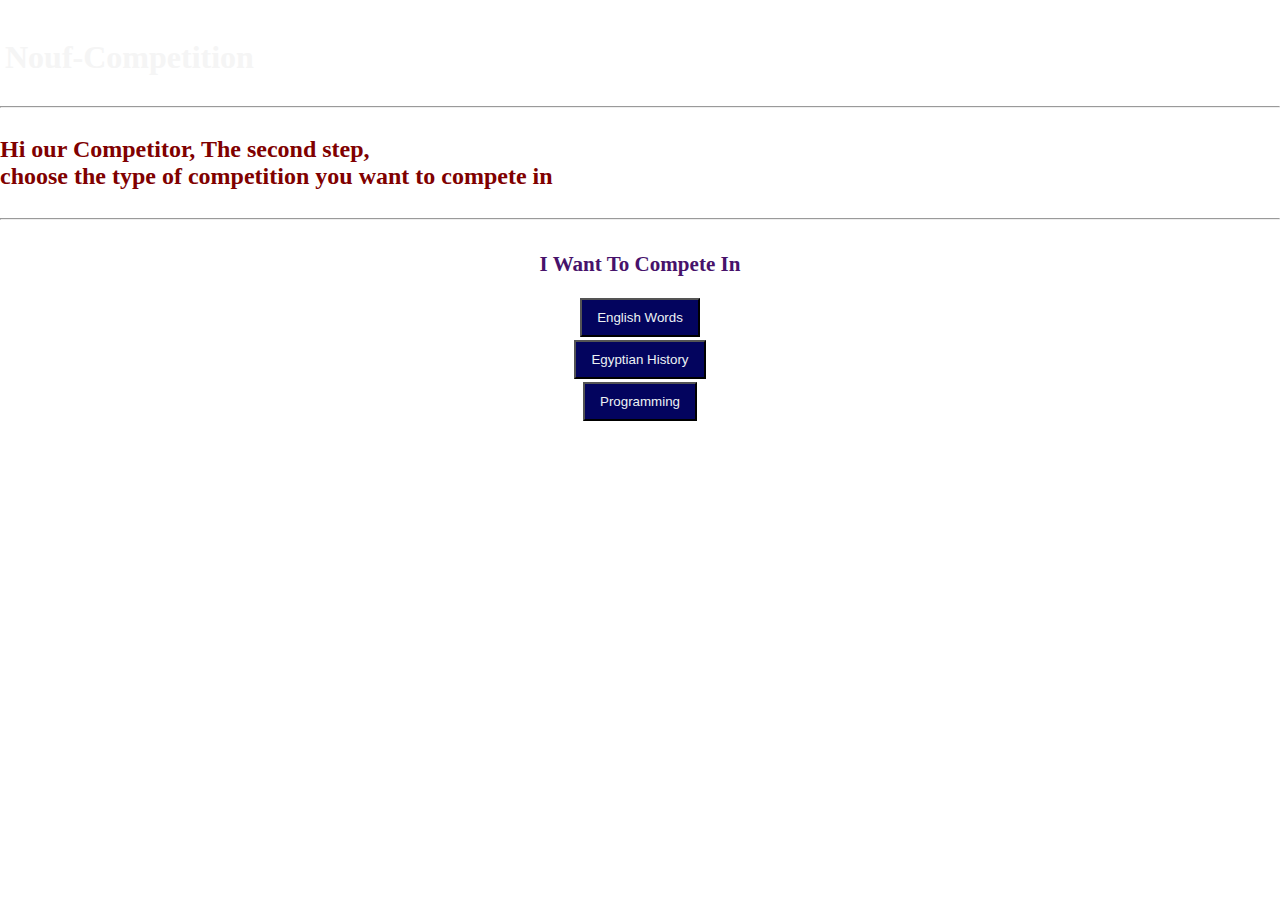
==== FirstStep.html @ 83c3aeb6 "Add files via upload" ====
<!DOCTYPE html>

<head>
    <title>Nouf-First Step</title>
    <link rel="stylesheet" href="First Step.css">
</head>

<body>
    <section id="Choose">

        <p><b><a href="Step.html">Log Out</a></b></p>
        <H1>Nouf-Competition</H1>
        <hr>
        <h2>Hi our Competitor, The second step,<br> choose the type of competition you want to compete in</h2>
        <hr>
        <div>
            <h3>I Want To Compete In</h3>
            <form action="Dictionary.html">
                <button>English Words</button>
            </form>
            <form action="Egyhistory.html">
                <button>Egyptian History</button>
            </form>
            <form action="Programming.html">
                <button>Programming</button>
            </form>
        </div>
    </section>
</body>

</html>
---- First Step.css ----
body {
    margin: 0;
}

p {
    margin: 0;
}

h1 {
    text-align: center;
    color: whitesmoke;
    display: inline-block;
    padding-left: 5px;
    padding-bottom: 0;
}

h2 {
    display: inline-block;
    color: maroon;
}

button {
    background-color: #03045e;
    color: #edf2f4;
    padding: 10px 15px 10px 15px;
    margin-bottom: 3px;
}

div {
    height: 200px;
    width: 300px;
    border-color: white;
    border-style: solid;
    margin: auto;
    text-align: center;
    color: #47126b;
    font-size: large;
}

a {
    color: white;
}

#Choose {
    width: 100%;
    min-height: 100vh;
    /* display: flex; */
    /* align-items: center; */

    background: url("image/SuitQuestion.jpg") no-repeat;
    background-size: cover;
    /* background-position: center; */
    background-attachment: fixed;
}
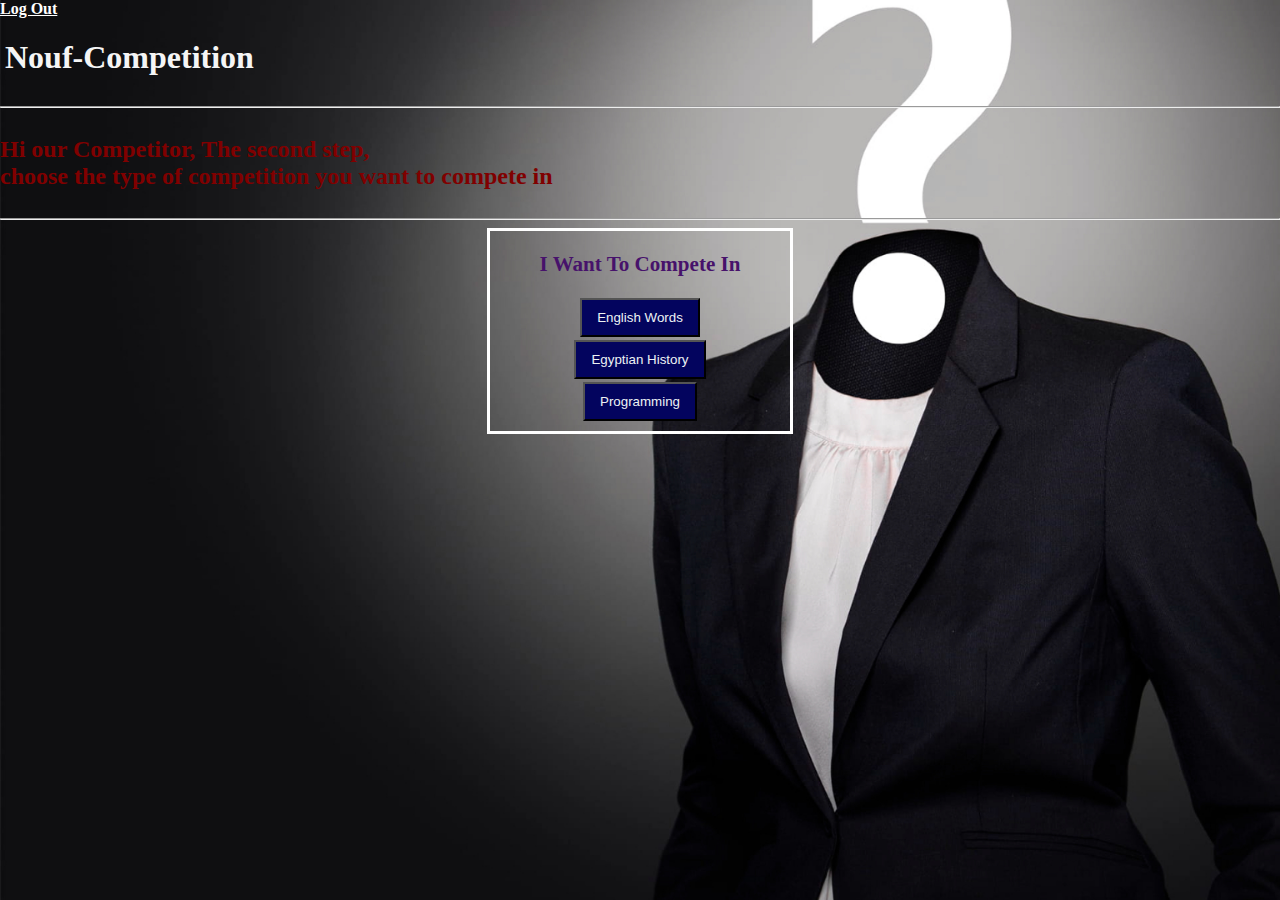
==== commit 89ec5d33: "Update FirstStep.html" ====
--- a/FirstStep.html
+++ b/FirstStep.html
@@ -18,7 +18,7 @@
             <form action="Dictionary.html">
                 <button>English Words</button>
             </form>
-            <form action="Egyhistory.html">
+            <form action="EGYhistory.html">
                 <button>Egyptian History</button>
             </form>
             <form action="Programming.html">
@@ -28,4 +28,4 @@
     </section>
 </body>
 
-</html>+</html>
--- a/First Step.css
+++ b/First Step.css
@@ -47,8 +47,8 @@
     /* display: flex; */
     /* align-items: center; */
 
-    background: url("image/SuitQuestion.jpg") no-repeat;
+    background: url("Image/SuitQuestion.jpg") no-repeat;
     background-size: cover;
     /* background-position: center; */
     background-attachment: fixed;
-}+}
